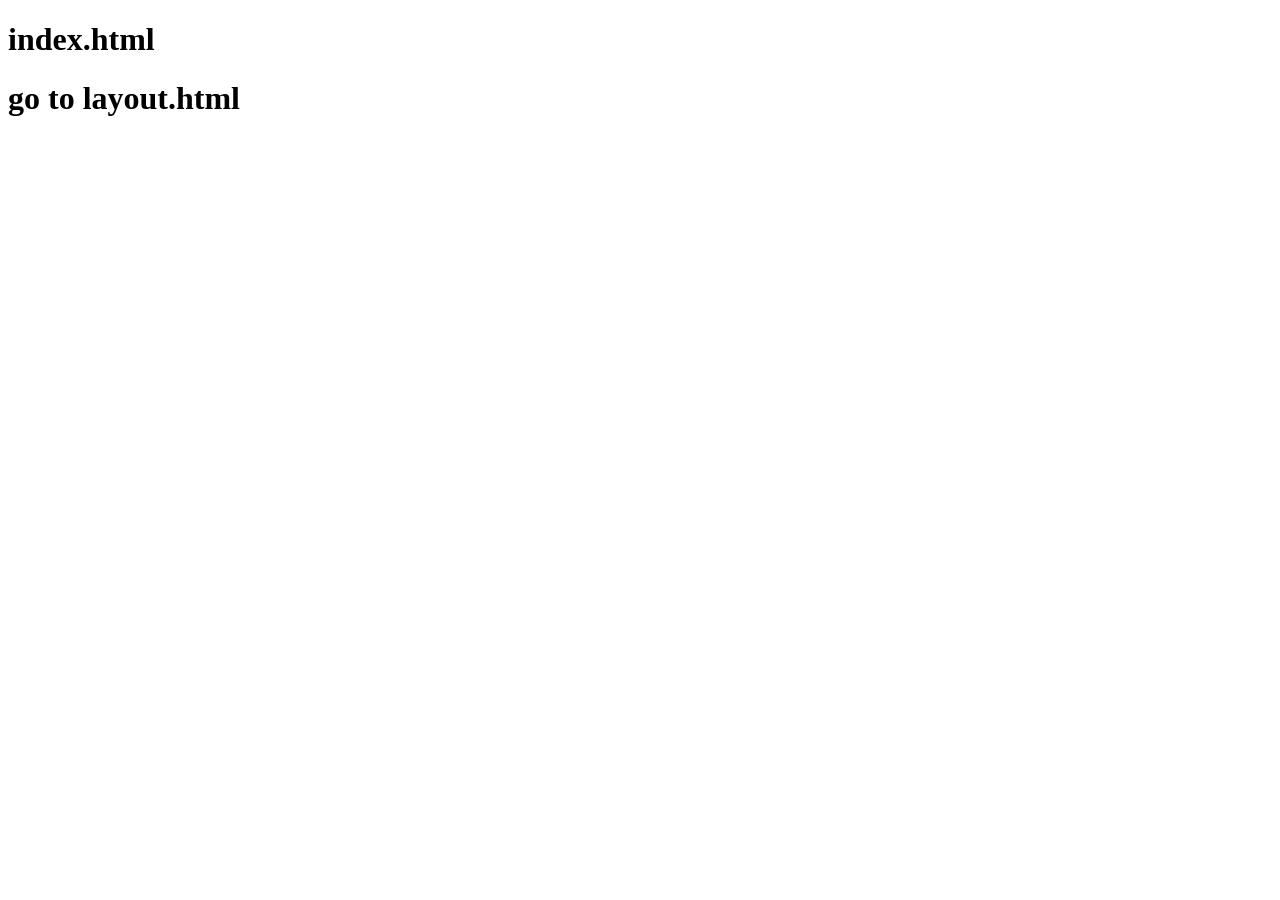
==== index.html @ 86a3707e "Add files via upload" ====
<!DOCTYPE html>
<html lang="en">
<head>
    <meta charset="UTF-8">
    <meta name="viewport" content="width=<device-width>, initial-scale=1.0">
    <title>Document</title>
</head>
<body>
    <h1>index.html</h1>
    <h1>go to layout.html</h1>
</body>
</html>
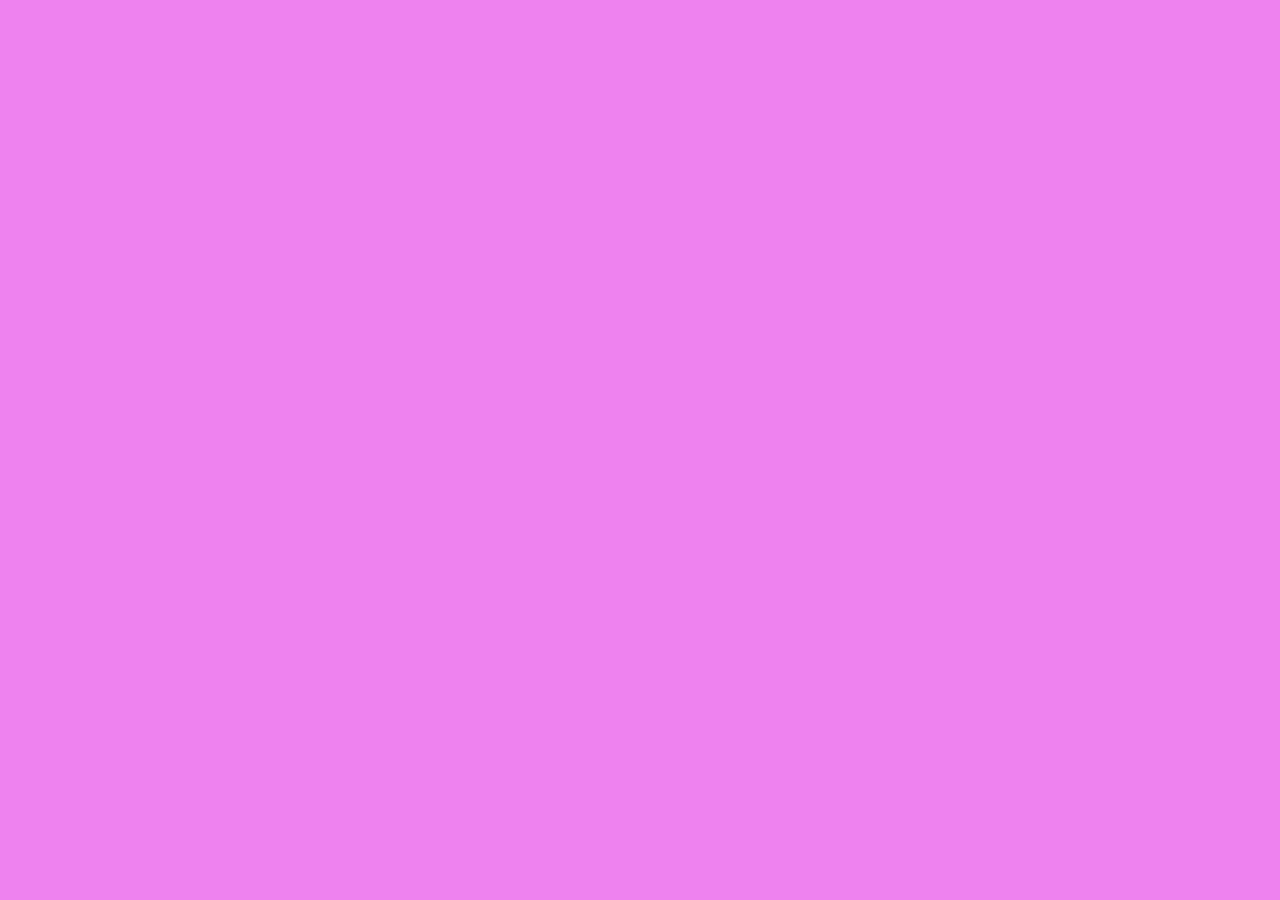
==== commit bf6a0b98: "Add files via upload" ====
--- a/index.html
+++ b/index.html
@@ -4,9 +4,26 @@
     <meta charset="UTF-8">
     <meta name="viewport" content="width=<device-width>, initial-scale=1.0">
     <title>Document</title>
+    <style>
+        body{
+            background-color: violet;
+        }
+        h1{
+            font-family: 'Courier New', Courier, monospace;
+            font-size: 25px;
+        }
+    </style>
+    <!--<link rel="stylsheet" href="CSS/style.css">
 </head>
 <body>
-    <h1>index.html</h1>
-    <h1>go to layout.html</h1>
+    <h1 style="font-size: 70px;">My Web Page</h1>
+    <h1>Hello World</h1>
+    <h1 style="color: red;">index.html</h1>
+    <a href="layout.html">
+        <h1 style="color: aqua;">
+            go to layout.html
+        </h1>
+    </a>
+    <img src="image/pic.jpg" alt="my pic" width="50%+">
 </body>
 </html>
--- a/CSS/style.css
+++ b/CSS/style.css
@@ -0,0 +1,101 @@
+* {
+    box-sizing: border-box;
+    margin: 0;
+    padding: 0;
+}
+
+body {
+    background-color: aqua;
+    font-family: 'Segoe UI', Tahoma, Geneva, Verdana, sans-serif;
+}
+
+/* Header */
+header {
+    background-color: magenta;
+    color: white;
+    text-align: center;
+    font-size: 60px;
+    padding: 20px;
+}
+
+/* Clear floats */
+section::after {
+    content: "";
+    display: table;
+    clear: both;
+}
+
+/* Navigation */
+nav {
+    float: left;
+    width: 20%;
+    height: 400px;
+    background-color: blue;
+    color: white;
+    padding: 20px;
+    font-size: 30px;
+    text-align: center;
+}
+
+/* Article */
+article {
+    float: left;
+    width: 80%;
+    height: 400px;
+    background-color: brown;
+    color: white;
+    padding: 20px;
+}
+
+article h2 {
+    text-align: center;
+    margin-bottom: 20px;
+}
+
+/* Table */
+table {
+    width: 100%;
+    border-collapse: collapse;
+    background-color: white;
+    color: black;
+}
+
+table td {
+    border: 2px solid black;
+    text-align: center;
+    padding: 20px;
+    font-size: 24px;
+}
+
+/* Footer */
+footer {
+    clear: both;
+    background-color: azure;
+    text-align: center;
+    padding: 20px;
+    font-size: 40px;
+    font-weight: bold;
+}
+
+/* Responsive */
+@media (max-width: 600px) {
+    nav,
+    article {
+        width: 100%;
+        float: none;
+        height: auto;
+    }
+
+    header {
+        font-size: 40px;
+    }
+
+    footer {
+        font-size: 28px;
+    }
+
+    table td {
+        font-size: 18px;
+        padding: 15px;
+    }
+}
